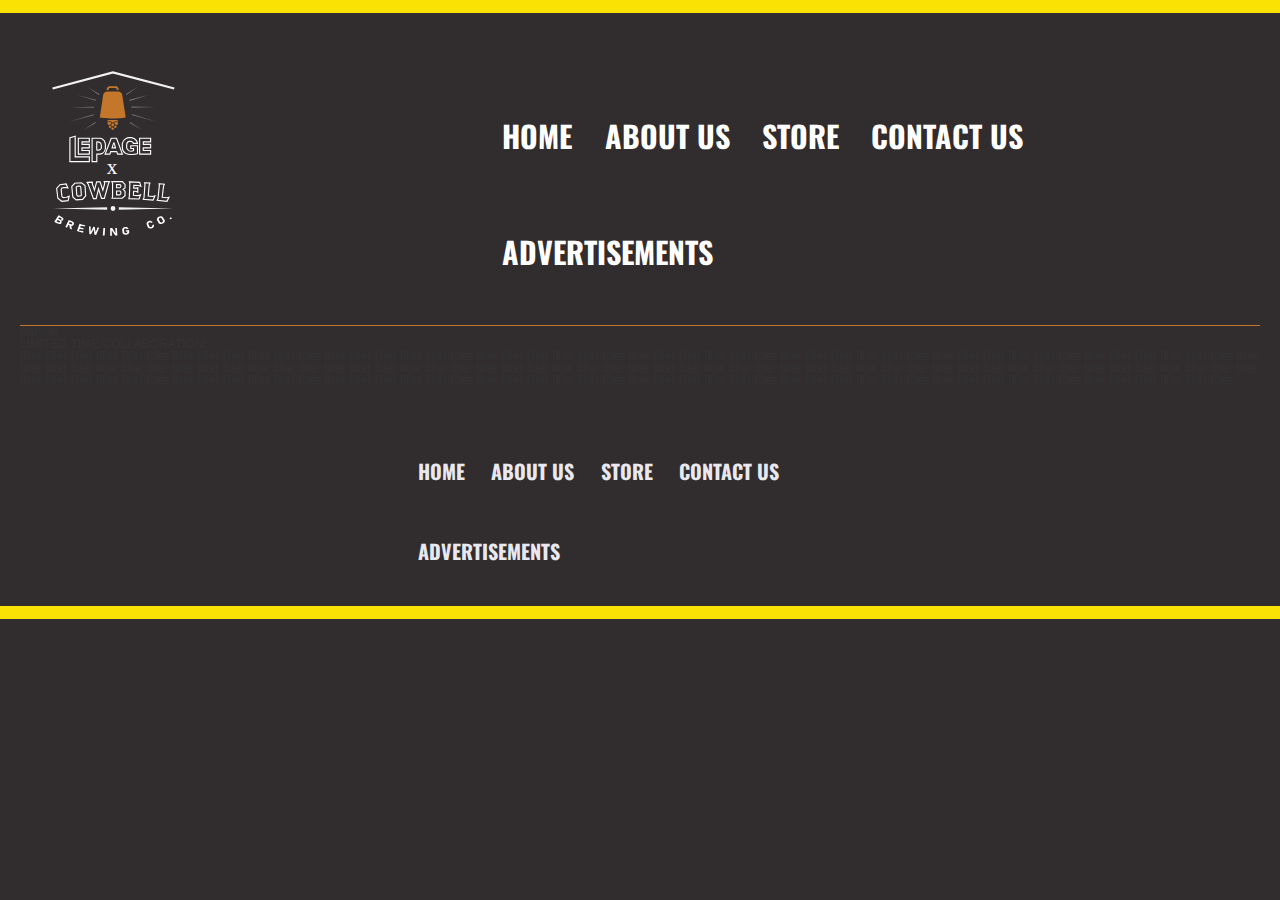
==== index.html @ aa2555d9 "adding files" ====
<!DOCTYPE html>
<html lang="en">
<head>
	<meta charset="utf-8">
	<link rel="stylesheet" type="text/css" href="css/reset.css">
	<link rel="stylesheet" type="text/css" href="css/main.css">
	<link rel="preconnect" href="https://fonts.gstatic.com">
	<link href="https://fonts.googleapis.com/css2?family=Oswald&display=swap" rel="stylesheet">
	<link rel="preconnect" href="https://fonts.gstatic.com">
	<link href="https://fonts.googleapis.com/css2?family=Sawarabi+Mincho&display=swap" rel="stylesheet">
	<title>HomePage</title>
	
</head>
<body>
	<section class="Bar"><h2 class="hidden">Top</h2></section>
	<div id="siteContainer">
	

	<!--Header Start-->

		<header id="mainHeader">
			<h2 class="hidden">Logo</h2>
	<div id="logo"><img src="images/logo-for-web.svg" width="170" height="200" alt="logo"></div>

	
            <nav id="mainNav">
            	<h2 class="hidden">Nav</h2>
            <ul>
            <li class="navtext"><a href="index.html">HOME</a></li>
            <li class="navtext"><a href="About.html">ABOUT US</a></li>
            <li class="navtext"><a href="shop.html">STORE</a></li>
            <li class="navtext"><a href="contact.html">CONTACT US</a></li>
            <li class="navtext"><a href="ad-page.html">ADVERTISEMENTS</a></li>
            </ul>      
        </nav>
		</header>
	<!--Header End-->


	<!--Main Start-->
		 
        <section id="banner">
        	<h2 class="hidden">Banner</h2>
        	<div><p id="bannerText">Banner</p></div>
        </section>

        <h1 id="title">LIMITED TIME COLLABORATION!</h1>

        <p id="text">filler filler filler filler filler filler filler filler filler filler filler filler filler filler filler filler filler filler filler filler filler filler filler filler filler filler filler filler filler filler filler filler filler filler filler filler filler filler filler filler filler filler filler filler filler filler filler filler filler filler filler filler filler filler filler filler filler filler filler filler filler filler filler filler filler filler filler filler filler filler filler filler filler filler filler filler filler filler filler filler filler filler filler filler filler filler filler filler filler filler filler filler filler filler filler filler filler filler filler filler filler filler filler filler filler filler filler filler filler filler filler filler filler filler filler filler filler filler filler filler filler filler filler filler filler filler filler filler filler filler filler filler filler filler filler filler filler filler filler filler filler filler filler filler filler filler</p>
        <!--Main End-->


        <!--Footer Start-->

        <footer id="footer">
            <nav id="footerNav">
            	<h2 class="hidden">Bottom Nav</h2>
            <ul>
            <li class="navtextFooter"><a href="Homepage.html">HOME</a></li>
            <li class="navtextFooter"><a href="index.html">ABOUT US</a></li>
            <li class="navtextFooter"><a href="shop.html">STORE</a></li>
            <li class="navtextFooter"><a href="Contact.html">CONTACT US</a></li>
            <li class="navtextFooter"><a href="ad-page.html">ADVERTISEMENTS</a></li>
            </ul>      
        </nav>
        </footer>
        <!--Footer End-->

	</div>
	<section class="Bar"><h2 class="hidden">Bottom</h2></section>


	<script type="text/javascript" src="js/main.js"></script>

</body>
</html>
---- css/main.css ----
@charset "UTF-8" ;

.hidden {
	display: none;
}

#siteContainer {
	margin: 0 auto;
	max-width: 550px;
	padding-left: 20px;
	padding-right: 20px;
	background-color: #312d2e; 
}

body {
	font-family: Helvetica, Arial, sans-serif;
	font-size: 12px;
	color: #333;
	background-color: #312d2e;
}

img, embed, object, video {
	max-width: 100%;
}

/*---------------------------------------------Header---------------------------------------------*/

.Bar {
	background-color: #fae205;
	height: 13px;
}

#mainHeader {
	margin-top: 25px;
	padding-bottom: 40px;
	display: flex;
	flex-direction: row;
  	justify-content: flex-start;
	border-bottom: solid 1px #C37628;
}

#logo {
	padding-top: 20px;
	padding-left: 20px;
	width: 170px;
}

#mainNav {
	
}

#menu {
	
}

#actionButton {
	
}


#burgerCon {
	margin-top: 20px;
	display: none;
	position: relative;
	left: 150px;
}

#burgerCon.slideToggle {
	display: block;
}

#mainNav button {
	background: url(../images/burger-menu.svg) center no-repeat;
	position: relative;
	left: 320px;
	border: 0px;
	height: 50px;
	width: 50px;
	transition: all .1s ease;
}	

#mainNav button.expanded {
	transform: rotate(90deg);
}

#mainNav li a {
	display: block;
	padding: 10px 0 10px 0;
	text-align: center;
	color: #ffffff;
}

#mainNav li {
	border-bottom: 1px solid #efefef;
}

#mainNav li:first-child {
	border-top: 1px solid #efefef;
} 

#mainNav li:last-child {
	margin-bottom: 10px;
}


nav a {
	position: relative;
	color: #e8e8ee;
	text-transform: uppercase;
	text-decoration: none;
	transition: color .4s ease-out;

}

nav a::after {
	border-radius: 1em;
	border-top: .1em solid #e8e8ee;
	content: "";
	position: absolute;
		right: 100%;
		bottom: .14em;
		left: 0;
	transition: right .2s cubic-bezier(0,.5,0,1),
			border-color .4s ease-out;

}

#mainNav li a:hover {
	display: block;
	padding: 10px 0 10px 0;
	text-align: center;
	text-decoration: none;
	color: #FAE205;
}

nav a:hover::after {
	border-color: #FAE205;
	transform-origin: right bottom;
	right: 0;

				
}

.navtext {
	display: none;
}


/*Header End*/


/*---------------------------------------------Footer---------------------------------------------*/

#footer {
	margin-top: 20px;
	padding-bottom: 40px;
	display: flex;
	flex-direction: row;
  	justify-content: flex-start;
}

#footerNav {
	margin-left: 385px;
	width: 520px;
	/*background-color: #bf1700;*/
}

.navtextFooter {
	display: none;
}

/*Footer End*/


/*---------------------------------------------Shop Page---------------------------------------------*/

#products {
	margin-top: 40px;
	padding-left: 20px;
	padding-right: 20px;
    display: flex;
    flex-direction: column;
    justify-content: space-between;
    padding-bottom: 40px;
}

.productImg {
	background-color: #000;
	display: block;
	flex-direction: row;
	padding: 20px;
	margin: 50px;
	flex: 1 0 0;
}


.productImg p {
	line-height: 225px;
	text-align: center;
	color: #fff;
	flex: 1 0 0;
}

#shopText {
	display: none;
}

#shopText a {
	color: #e8e8ee;
	text-transform: uppercase; 
}

#shopText a:hover {
	color: #ffde42;
	text-decoration: underline;
}

#line {
	border-bottom: solid 1px #c37628;
	padding: 30px;
}

/*Shop End*/


@media screen and (min-width: 641px) { /*-----------------------Desktop Display----------------------------*/

	#siteContainer {
	margin: 0 auto;
	max-width: 1300px;
	padding-left: 20px;
	padding-right: 20px;
	background-color: #312d2e;
}

	/*---------------------------------------------Header---------------------------------------------*/

	#mainNav {
	margin-left: 300px;
	padding-top: 15px;
	width: 900px;
	position: relative;
	/*background-color: #bf1700;*/
	}

	nav a {
	position: relative;
	color: #e8e8ee;
	text-transform: uppercase;
	text-decoration: none;
	transition: color .4s ease-out;

	}

	nav a::after {
	border-radius: 1em;
	border-top: .1em solid #e8e8ee;
	content: "";
	position: absolute;
	right: 100%;
	bottom: .14em;
	left: 0;
	transition: right .2s cubic-bezier(0,.5,0,1),
	border-color .4s ease-out;

	}

	#mainNav li a:hover {
	display: block;
	padding: 10px 0 10px 0;
	text-align: center;
	text-decoration: none;
	color: #FAE205;
	}

	
	nav a:hover::after {
	border-color: #FAE205;
	transform-origin: right bottom;
	right: 0;				
	}

	.navtext {
	text-align:center;
    vertical-align:top;
    display:inline-block;
    padding: 8px; 
    margin-left: 8px;
    margin-right: 5px;
    margin-top: 50px;
    font-size: 30px;
    font-family: Oswald, Helvetica, sans-serif;
    font-weight: bold;
	}

	#button {
		display: none;
	}

	#burgerCon {
		display: none;
	}

	#menu {
		display: none;
	}

	#mainNav li {
	border-bottom: none;	}	

	#mainNav li:first-child {
	border-top: none;
	} 

	#mainNav li:last-child {
	margin-bottom: 0px;
	}

	/*#Header End*/


	/*---------------------------------------------Shop Page---------------------------------------------*/

	#products {
		display: flex;
		flex-direction: row;
	}

	.productImg {
	width: 530px;
	height: 520px;
	background-color: #000;
	display: block;
	flex-direction: row;
	padding: 20px;
	margin: 50px;
	}


	.productImg p {
	line-height: 530px;
	text-align: center;
	color: #fff;
	}

	#shopText {
	display: flex;
    flex-direction: row;
    justify-content: space-between;
	text-align: center;
	color: #312d2e;
	font-size: 45px;
	font-family: Oswald, Helvetica, sans-serif;
	padding-left: 120px;
	padding-right: 145px;
	margin: 20px;
    }

    /*Shop End*/


    /*---------------------------------------------Footer---------------------------------------------*/

#footer {
	margin-top: 20px;
	padding-bottom: 40px;
	display: flex;
	flex-direction: row;
  	justify-content: flex-start;
}

#footerNav {
	margin-left: 385px;
	width: 520px;
}

.navtextFooter {
	
    text-align:center;
    vertical-align:top;
    display:inline-block;
    padding: 5px; 
    margin-left: 8px;
    margin-right: 5px;
    margin-top: 50px;
    font-size: 20px;
    font-family: Oswald, Helvetica, sans-serif;
    font-weight: bold;
}

/*Footer End*/
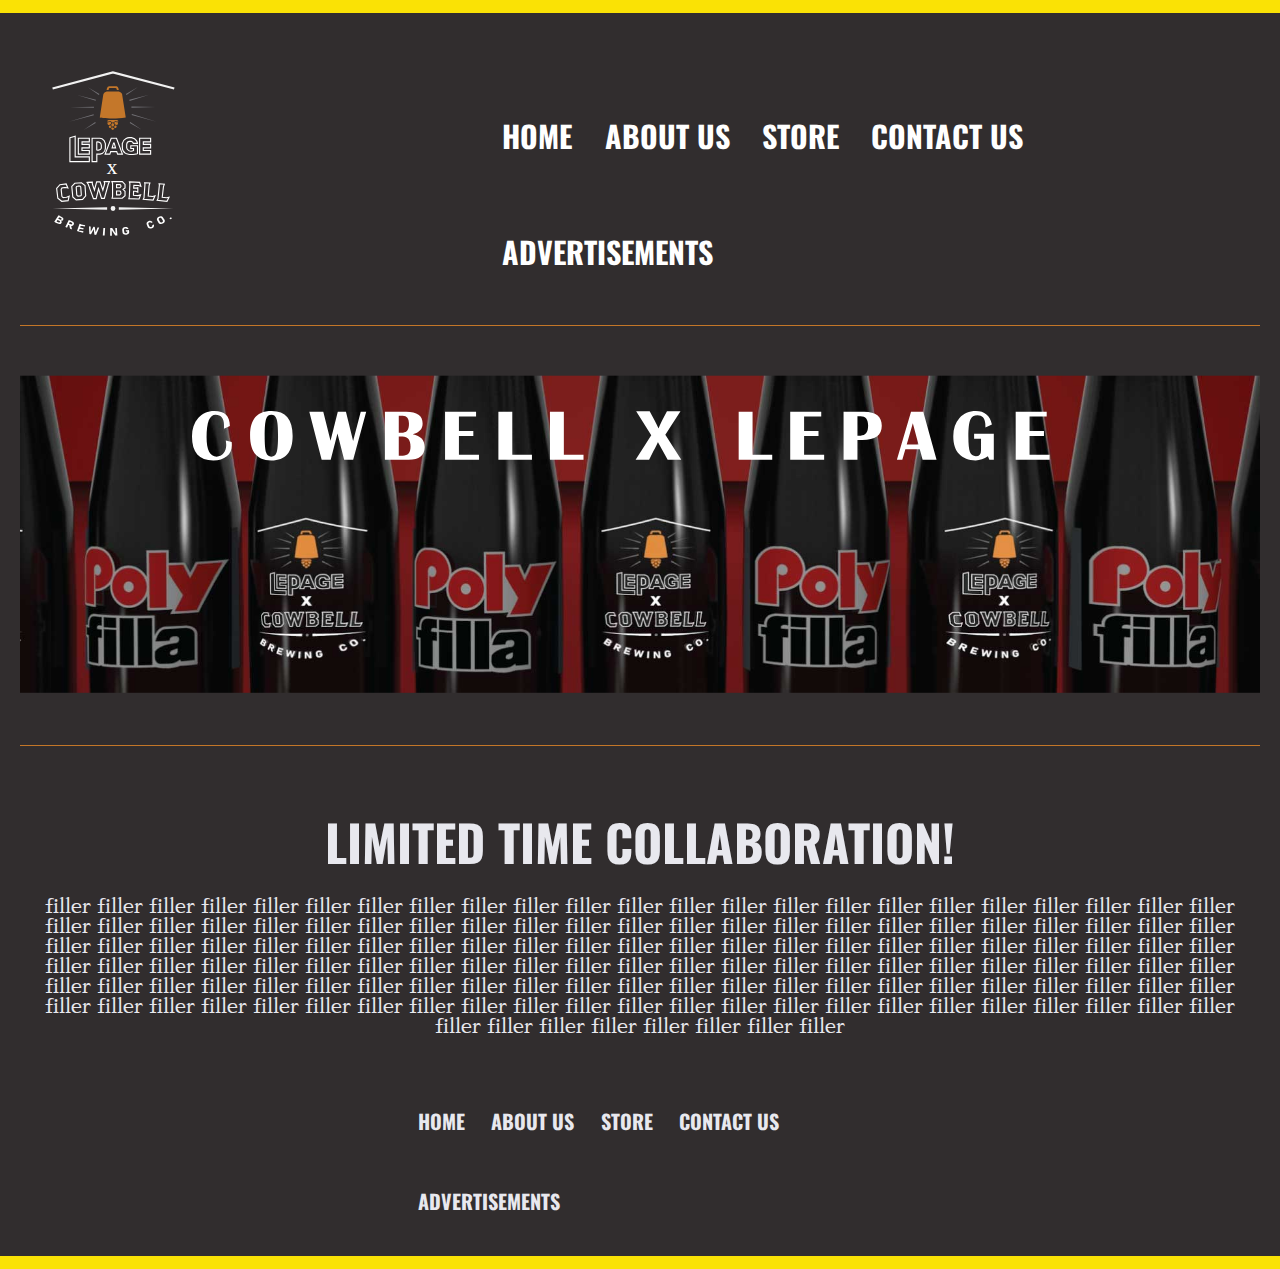
==== commit bcd148f5: "adding" ====
--- a/index.html
+++ b/index.html
@@ -31,7 +31,18 @@
             <li class="navtext"><a href="shop.html">STORE</a></li>
             <li class="navtext"><a href="contact.html">CONTACT US</a></li>
             <li class="navtext"><a href="ad-page.html">ADVERTISEMENTS</a></li>
-            </ul>      
+            </ul>  
+
+            <button id="button"></button> 
+                <div id="burgerCon">
+                <ul id="menu">
+                <li class="menuText"><a href="index.html">HOME</a></li>
+                <li class="menuText"><a href="About.html">ABOUT US</a></li>
+                <li class="menuText"><a href="shop.html">STORE</a></li>
+                <li class="menuText"><a href="contact.html">CONTACT US</a></li>
+                <li class="menuText"><a href="ad-page.html">ADVERTISEMENTS</a></li>
+                </ul>
+                </div>    
         </nav>
 		</header>
 	<!--Header End-->
@@ -41,7 +52,7 @@
 		 
         <section id="banner">
         	<h2 class="hidden">Banner</h2>
-        	<div><p id="bannerText">Banner</p></div>
+        	<div><img src="images/banner.svg" width="1474" height="377" alt="logo"></div>
         </section>
 
         <h1 id="title">LIMITED TIME COLLABORATION!</h1>
--- a/css/main.css
+++ b/css/main.css
@@ -1,4 +1,4 @@
-@charset "UTF-8" ;
+@charset "UTF-8";
 
 .hidden {
 	display: none;
@@ -6,7 +6,7 @@
 
 #siteContainer {
 	margin: 0 auto;
-	max-width: 550px;
+	max-width: 640px;
 	padding-left: 20px;
 	padding-right: 20px;
 	background-color: #312d2e; 
@@ -50,11 +50,20 @@
 }
 
 #menu {
-	
-}
-
-#actionButton {
-	
+	width: 200px;
+	height: 210px;
+	position: fixed;
+	top: 0;
+	right: 0;
+	background-color: #242424;
+	padding: 8px; 
+    font-size: 20px;
+    font-family: Oswald, Helvetica, sans-serif;
+    font-weight: bold;
+}
+
+#menuText {
+   
 }
 
 
@@ -91,14 +100,16 @@
 }
 
 #mainNav li {
+	border-top: 1px solid #efefef;
 	border-bottom: 1px solid #efefef;
 }
 
-#mainNav li:first-child {
-	border-top: 1px solid #efefef;
+#menuText li:first-child {
+	margin-top: 10px;
+
 } 
 
-#mainNav li:last-child {
+#menuText li:last-child {
 	margin-bottom: 10px;
 }
 
@@ -112,19 +123,6 @@
 
 }
 
-nav a::after {
-	border-radius: 1em;
-	border-top: .1em solid #e8e8ee;
-	content: "";
-	position: absolute;
-		right: 100%;
-		bottom: .14em;
-		left: 0;
-	transition: right .2s cubic-bezier(0,.5,0,1),
-			border-color .4s ease-out;
-
-}
-
 #mainNav li a:hover {
 	display: block;
 	padding: 10px 0 10px 0;
@@ -136,9 +134,7 @@
 nav a:hover::after {
 	border-color: #FAE205;
 	transform-origin: right bottom;
-	right: 0;
-
-				
+	right: 0;			
 }
 
 .navtext {
@@ -160,9 +156,7 @@
 }
 
 #footerNav {
-	margin-left: 385px;
-	width: 520px;
-	/*background-color: #bf1700;*/
+
 }
 
 .navtextFooter {
@@ -181,36 +175,32 @@
     display: flex;
     flex-direction: column;
     justify-content: space-between;
-    padding-bottom: 40px;
-}
-
-.productImg {
-	background-color: #000;
-	display: block;
-	flex-direction: row;
-	padding: 20px;
-	margin: 50px;
-	flex: 1 0 0;
-}
-
-
-.productImg p {
-	line-height: 225px;
-	text-align: center;
-	color: #fff;
-	flex: 1 0 0;
+    padding-bottom: 10px;
 }
 
 #shopText {
 	display: none;
 }
 
-#shopText a {
+
+.shopText2 {
+	display: flex;
+    flex-direction: column;
+    justify-content: space-between;
+    padding-top: 10px;
+    padding-bottom: 30px;
+	text-align: center;
+	color: #312d2e;
+	font-size: 45px;
+	font-family: Oswald, Helvetica, sans-serif;
+}
+
+.shopText2 a {
 	color: #e8e8ee;
 	text-transform: uppercase; 
 }
 
-#shopText a:hover {
+.shopText2 a:hover {
 	color: #ffde42;
 	text-decoration: underline;
 }
@@ -232,6 +222,38 @@
 	padding-right: 20px;
 	background-color: #312d2e;
 }
+
+
+/*---------------------------------------------Main Body Page 1---------------------------------------------*/
+
+#banner {
+	margin-top: 20px;
+	padding-bottom: 20px;
+	display: flex;
+	flex-direction: row;
+  	justify-content: flex-start;
+	border-bottom: solid 1px #C37628;
+}
+
+
+#title {
+	padding-top: 70px;
+	text-align: center;
+	font-size: 50px;
+	font-weight: bold;
+	font-family: Oswald, Helvetica, sans-serif;
+	color: #e8e8ee;
+}
+
+#text {
+	padding-top: 30px;
+	text-align: center;
+	font-size: 20px;
+	font-family: Sawarabi Mincho, Helvetica, sans-serif;
+	color: #e8e8ee;
+}
+
+/*Main Body End*/
 
 	/*---------------------------------------------Header---------------------------------------------*/
 
@@ -306,13 +328,16 @@
 	}
 
 	#mainNav li {
-	border-bottom: none;	}	
+	border-top: none;
+	border-bottom: none;	
+	}	
 
 	#mainNav li:first-child {
 	border-top: none;
 	} 
 
 	#mainNav li:last-child {
+	border-bottom: none;
 	margin-bottom: 0px;
 	}
 
@@ -327,20 +352,10 @@
 	}
 
 	.productImg {
-	width: 530px;
-	height: 520px;
-	background-color: #000;
 	display: block;
 	flex-direction: row;
-	padding: 20px;
-	margin: 50px;
-	}
-
-
-	.productImg p {
-	line-height: 530px;
-	text-align: center;
-	color: #fff;
+	padding: 10px;
+	margin: 20px;
 	}
 
 	#shopText {
@@ -352,8 +367,22 @@
 	font-size: 45px;
 	font-family: Oswald, Helvetica, sans-serif;
 	padding-left: 120px;
-	padding-right: 145px;
-	margin: 20px;
+	padding-right: 120px;
+	margin: 10px;
+    }
+
+    #shopText a {
+	color: #e8e8ee;
+	text-transform: uppercase; 
+	}
+
+	#shopText a:hover {
+	color: #ffde42;
+	text-decoration: underline;
+	}
+
+    .shopText2 {
+    	display: none;
     }
 
     /*Shop End*/
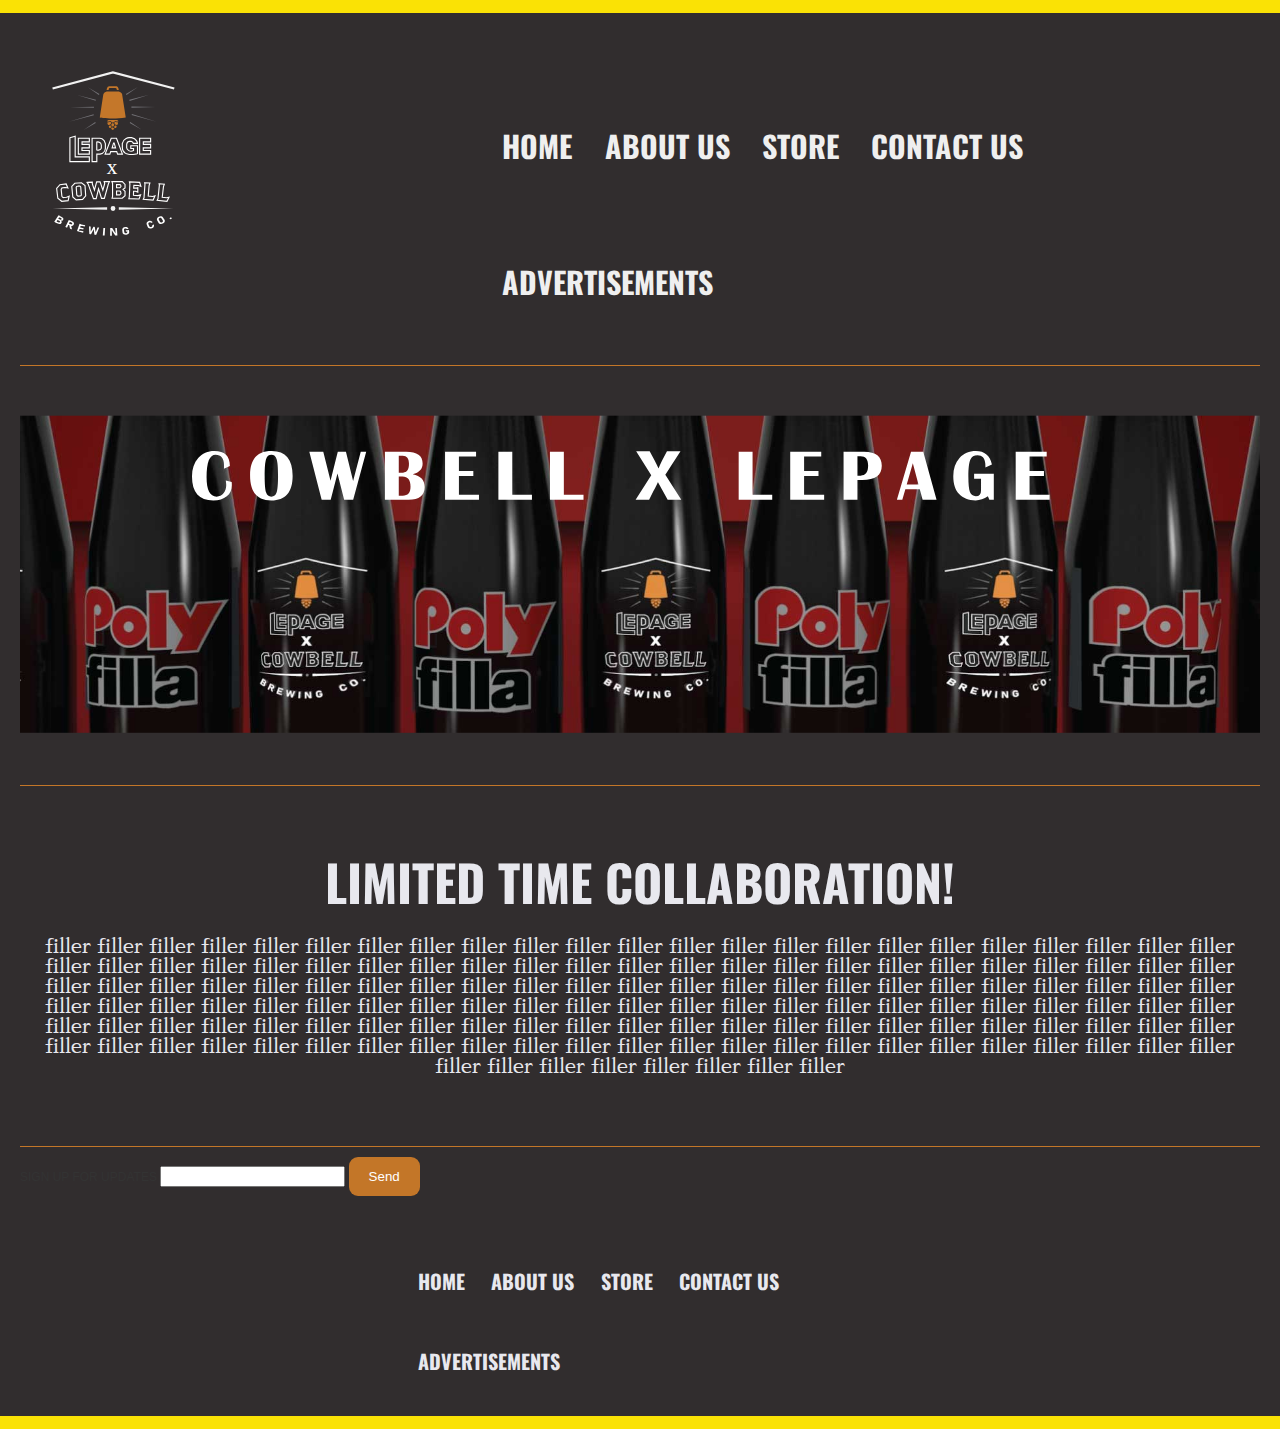
==== commit 2d656b40: "fixing more" ====
--- a/index.html
+++ b/index.html
@@ -27,7 +27,7 @@
             	<h2 class="hidden">Nav</h2>
             <ul>
             <li class="navtext"><a href="index.html">HOME</a></li>
-            <li class="navtext"><a href="About.html">ABOUT US</a></li>
+            <li class="navtext"><a href="about.html">ABOUT US</a></li>
             <li class="navtext"><a href="shop.html">STORE</a></li>
             <li class="navtext"><a href="contact.html">CONTACT US</a></li>
             <li class="navtext"><a href="ad-page.html">ADVERTISEMENTS</a></li>
@@ -37,7 +37,7 @@
                 <div id="burgerCon">
                 <ul id="menu">
                 <li class="menuText"><a href="index.html">HOME</a></li>
-                <li class="menuText"><a href="About.html">ABOUT US</a></li>
+                <li class="menuText"><a href="about.html">ABOUT US</a></li>
                 <li class="menuText"><a href="shop.html">STORE</a></li>
                 <li class="menuText"><a href="contact.html">CONTACT US</a></li>
                 <li class="menuText"><a href="ad-page.html">ADVERTISEMENTS</a></li>
@@ -58,6 +58,17 @@
         <h1 id="title">LIMITED TIME COLLABORATION!</h1>
 
         <p id="text">filler filler filler filler filler filler filler filler filler filler filler filler filler filler filler filler filler filler filler filler filler filler filler filler filler filler filler filler filler filler filler filler filler filler filler filler filler filler filler filler filler filler filler filler filler filler filler filler filler filler filler filler filler filler filler filler filler filler filler filler filler filler filler filler filler filler filler filler filler filler filler filler filler filler filler filler filler filler filler filler filler filler filler filler filler filler filler filler filler filler filler filler filler filler filler filler filler filler filler filler filler filler filler filler filler filler filler filler filler filler filler filler filler filler filler filler filler filler filler filler filler filler filler filler filler filler filler filler filler filler filler filler filler filler filler filler filler filler filler filler filler filler filler filler filler filler</p>
+
+
+        <section>
+          <h2 class="hidden">Email box</h2>
+            <form action="form.php" method="post" name="Email" class="conPadding">
+                <label for="Email">SIGN UP FOR UPDATES</label>
+                <input type="text" name="Email">
+                <input type="submit" name="submit" value="Send" id="sendButton">
+            </form>
+        </section>
+
         <!--Main End-->
 
 
--- a/css/main.css
+++ b/css/main.css
@@ -51,12 +51,12 @@
 
 #menu {
 	width: 200px;
-	height: 210px;
+	height: 308px;
 	position: fixed;
 	top: 0;
 	right: 0;
 	background-color: #242424;
-	padding: 8px; 
+	padding: 5px;
     font-size: 20px;
     font-family: Oswald, Helvetica, sans-serif;
     font-weight: bold;
@@ -80,39 +80,47 @@
 
 #mainNav button {
 	background: url(../images/burger-menu.svg) center no-repeat;
-	position: relative;
-	left: 320px;
+	display: flex;
+	flex-direction: row;
+	position: relative;
+	justify-content: right;
+	margin-left: 350px;
 	border: 0px;
 	height: 50px;
 	width: 50px;
-	transition: all .1s ease;
 }	
 
 #mainNav button.expanded {
-	transform: rotate(90deg);
+	background: url(../images/x-button.svg) center no-repeat;
+    z-index: 1;
+    bottom: 20px;
+    left: 10px;
+    display: flex;
+	flex-direction: row;
+	position: relative;
+	justify-content: right;
+	margin-left: 350px;
+	border: 0px;
+	height: 33px;
+	width: 33px;
 }
 
 #mainNav li a {
+	margin-top: 10px;
+	margin-bottom: 10px;
 	display: block;
 	padding: 10px 0 10px 0;
 	text-align: center;
-	color: #ffffff;
+	color: #efefef;
 }
 
 #mainNav li {
-	border-top: 1px solid #efefef;
 	border-bottom: 1px solid #efefef;
 }
-
-#menuText li:first-child {
-	margin-top: 10px;
-
-} 
 
 #menuText li:last-child {
 	margin-bottom: 10px;
 }
-
 
 nav a {
 	position: relative;
@@ -120,7 +128,6 @@
 	text-transform: uppercase;
 	text-decoration: none;
 	transition: color .4s ease-out;
-
 }
 
 #mainNav li a:hover {
@@ -141,29 +148,126 @@
 	display: none;
 }
 
-
 /*Header End*/
 
 
-/*---------------------------------------------Footer---------------------------------------------*/
-
-#footer {
-	margin-top: 20px;
+/*---------------------------------------------Homepage---------------------------------------------*/
+
+#banner {
+	display: flex;
+	flex-direction: row;
+  	justify-content: flex-start;
+  	padding-top: 0px;
+  	padding-bottom: 0px;
+	border-bottom: solid 1px #C37628;
+	/*border-top: solid 1px #C37628;*/
+}
+
+
+#title {
+	padding-top: 30px;
+	text-align: center;
+	font-size: 50px;
+	font-weight: bold;
+	font-family: Oswald, Helvetica, sans-serif;
+	color: #e8e8ee;
+}
+
+#text {
+	padding-top: 30px;
+	padding-bottom: 30px;
+	text-align: center;
+	font-size: 20px;
+	font-family: Sawarabi Mincho, Helvetica, sans-serif;
+	color: #e8e8ee;
+	border-bottom: solid 1px #C37628;
+}
+
+/*HomePage End*/
+
+
+/*---------------------------------------------About Page---------------------------------------------*/
+
+#aboutBody {
+	margin-top: 40px;
 	padding-bottom: 40px;
 	display: flex;
-	flex-direction: row;
-  	justify-content: flex-start;
-}
-
-#footerNav {
-
-}
-
-.navtextFooter {
-	display: none;
-}
-
-/*Footer End*/
+	border-bottom: solid 1px #C37628;
+}
+
+#aboutTitle {
+	display: flex;
+	flex-direction: row;
+	position: relative;
+	width: 800px;
+    line-height: 40px;
+    margin-left: 20px;
+    padding-bottom: 12px;
+    padding-top: 15px;
+    color: #e8e8ee;
+    font-size: 35px;
+    font-weight: bold;
+    font-family: Oswald, Helvetica, sans-serif;
+    width: 95%; 
+}
+
+#aboutSubTitle {
+	display: flex;
+	flex-direction: row;
+	position: relative;
+	width: 800px;
+    line-height: 30px;
+    margin-left: 20px;
+    padding-bottom: 10px;
+    color: #e8e8ee;
+    font-size: 20px;
+    font-weight: bold;
+    font-family: Oswald, Helvetica, sans-serif;
+    width: 95%;
+}
+
+#aboutText {
+	display: flex;
+	flex-direction: row;
+	position: relative;
+    line-height: 30px;
+    margin-left: 20px;
+    color: #e8e8ee;
+    font-size: 15px;
+    font-family: Sawarabi Mincho, Helvetica, sans-serif;
+    width: 95%;
+    /*background: #bf1700;*/
+}
+
+#topImg {
+	flex-direction: row;
+	justify-content: flex-start;
+	width: 240px;
+	height: 240px;
+	padding-top: 130px;
+	padding-right: 20px;
+	width: 400%;
+}
+
+.video {
+	display: flex;
+	justify-content: center;
+	position: relative;
+	width: 100%;
+	padding-top: 30px;
+	padding-bottom: 30px;
+	border-bottom: solid 1px #C37628;	
+}
+
+.Bar2 {
+	display: flex;
+	position: relative;
+	background-color: #fae205;
+	height: 13px;
+	margin-top: 30px;
+}
+
+/*About End*/
 
 
 /*---------------------------------------------Shop Page---------------------------------------------*/
@@ -182,7 +286,6 @@
 	display: none;
 }
 
-
 .shopText2 {
 	display: flex;
     flex-direction: column;
@@ -213,7 +316,72 @@
 /*Shop End*/
 
 
-@media screen and (min-width: 641px) { /*-----------------------Desktop Display----------------------------*/
+/*---------------------------------------------Contact Page---------------------------------------------*/
+
+#contactForm {
+	font-size: 20px;
+	color: #e8e8ee;
+	font-family: Oswald, Helvetica, sans-serif;
+	padding-top: 30px;
+	padding-left: 5px;	
+}
+
+#contactForm p {
+	padding-bottom: 15px;
+}	
+
+#sendButton {
+  background-color: #C37628;
+  color: white;
+  padding: 12px 20px;
+  border: none;
+  border-radius: 9px;
+  cursor: pointer;
+  transition: all .2s linear;
+}
+
+#sendButton:hover {
+  border-radius: 13px;
+  background-color: #a9641e;
+}
+
+
+.buttonPadding { 
+	margin-top: 0px;
+	margin-bottom: 10px;
+}
+
+.conPadding {
+	margin-top: 10px;
+	margin-bottom: 10px;
+}
+
+
+/*Contact End*/
+
+
+/*---------------------------------------------Footer---------------------------------------------*/
+
+#footer {
+	margin-top: 20px;
+	padding-bottom: 40px;
+	display: flex;
+	flex-direction: row;
+  	justify-content: flex-start;
+}
+
+#footerNav {
+
+}
+
+.navtextFooter {
+	display: none;
+}
+
+/*Footer End*/
+
+
+@media screen and (min-width: 641px) { /*----------------------------------------Desktop Display-----------------------------------*/
 
 	#siteContainer {
 	margin: 0 auto;
@@ -224,38 +392,7 @@
 }
 
 
-/*---------------------------------------------Main Body Page 1---------------------------------------------*/
-
-#banner {
-	margin-top: 20px;
-	padding-bottom: 20px;
-	display: flex;
-	flex-direction: row;
-  	justify-content: flex-start;
-	border-bottom: solid 1px #C37628;
-}
-
-
-#title {
-	padding-top: 70px;
-	text-align: center;
-	font-size: 50px;
-	font-weight: bold;
-	font-family: Oswald, Helvetica, sans-serif;
-	color: #e8e8ee;
-}
-
-#text {
-	padding-top: 30px;
-	text-align: center;
-	font-size: 20px;
-	font-family: Sawarabi Mincho, Helvetica, sans-serif;
-	color: #e8e8ee;
-}
-
-/*Main Body End*/
-
-	/*---------------------------------------------Header---------------------------------------------*/
+/*---------------------------------------------Header---------------------------------------------*/
 
 	#mainNav {
 	margin-left: 300px;
@@ -341,10 +478,120 @@
 	margin-bottom: 0px;
 	}
 
+	#mainNav button {
+	display: none;
+}
+
+	#mainNav button.expanded {
+		display: none;
+	}
+
 	/*#Header End*/
 
 
-	/*---------------------------------------------Shop Page---------------------------------------------*/
+/*---------------------------------------------Homepage---------------------------------------------*/
+
+#banner {
+	margin-top: 0px;
+	padding-bottom: 0px;
+	display: flex;
+	flex-direction: row;
+  	justify-content: flex-start;
+  	padding-bottom: 20px;
+	padding-top: 20px;
+	border-bottom: solid 1px #C37628;
+}
+
+
+#title {
+	padding-top: 70px;
+	text-align: center;
+	font-size: 50px;
+	font-weight: bold;
+	font-family: Oswald, Helvetica, sans-serif;
+	color: #e8e8ee;
+}
+
+#text {
+	padding-top: 30px;
+	padding-bottom: 70px;
+	text-align: center;
+	font-size: 20px;
+	font-family: Sawarabi Mincho, Helvetica, sans-serif;
+	color: #e8e8ee;
+	border-bottom: solid 1px #C37628;
+}
+
+/*Homepage End*/
+
+
+/*---------------------------------------------About Page---------------------------------------------*/
+
+#aboutBody {
+	margin-top: 40px;
+	padding-bottom: 40px;
+	border-bottom: solid 1px #C37628;
+}
+
+#aboutTitle {
+	width: 800px;
+    line-height: 30px;
+    margin-left: 100px;
+    padding-bottom: 12px;
+    padding-top: 13px;
+    color: #e8e8ee;
+    font-size: 35px;
+    font-weight: bold;
+    font-family: Oswald, Helvetica, sans-serif;
+    margin: 0 auto;
+}
+
+#aboutSubTitle {
+	width: 800px;
+    line-height: 30px;
+    margin-left: 100px;
+    padding-bottom: 10px;
+    color: #e8e8ee;
+    font-size: 22px;
+    font-weight: bold;
+    font-family: Oswald, Helvetica, sans-serif;
+    margin: 0 auto;
+}
+
+#aboutText {
+	width: 800px;
+    line-height: 30px;
+    margin-left: 100px;
+    color: #e8e8ee;
+    font-size: 17px;
+    font-family: Sawarabi Mincho, Helvetica, sans-serif;
+    margin: 0 auto;
+}
+
+#topImg {
+	padding-top: 0px;
+	padding-left: 0px;
+}
+
+.video {
+	justify-content: center;
+	position: relative;
+	width: 100%;
+	padding-top: 30px;
+	padding-bottom: 30px;
+	border-bottom: solid 1px #C37628;	
+}
+
+.Bar2 {
+	background-color: #fae205;
+	height: 13px;
+	margin-top: 30px;
+}
+
+/*About End*/
+
+
+/*---------------------------------------------Shop Page---------------------------------------------*/
 
 	#products {
 		display: flex;
@@ -388,6 +635,41 @@
     /*Shop End*/
 
 
+    /*---------------------------------------------Contact Page---------------------------------------------*/
+
+#contactForm {
+	
+}
+
+#sendButton {
+  background-color: #C37628;
+  color: white;
+  padding: 12px 20px;
+  border: none;
+  border-radius: 9px;
+  cursor: pointer;
+  transition: all .2s linear;
+}
+
+#sendButton:hover {
+  border-radius: 13px;
+  background-color: #a9641e;
+}
+
+
+.buttonPadding { 
+	margin-top: 0px;
+	margin-bottom: 10px;
+}
+
+.conPadding {
+	margin-top: 10px;
+	margin-bottom: 10px;
+}
+
+/*Contact End*/
+
+
     /*---------------------------------------------Footer---------------------------------------------*/
 
 #footer {
@@ -402,6 +684,7 @@
 	margin-left: 385px;
 	width: 520px;
 }
+
 
 .navtextFooter {
 	
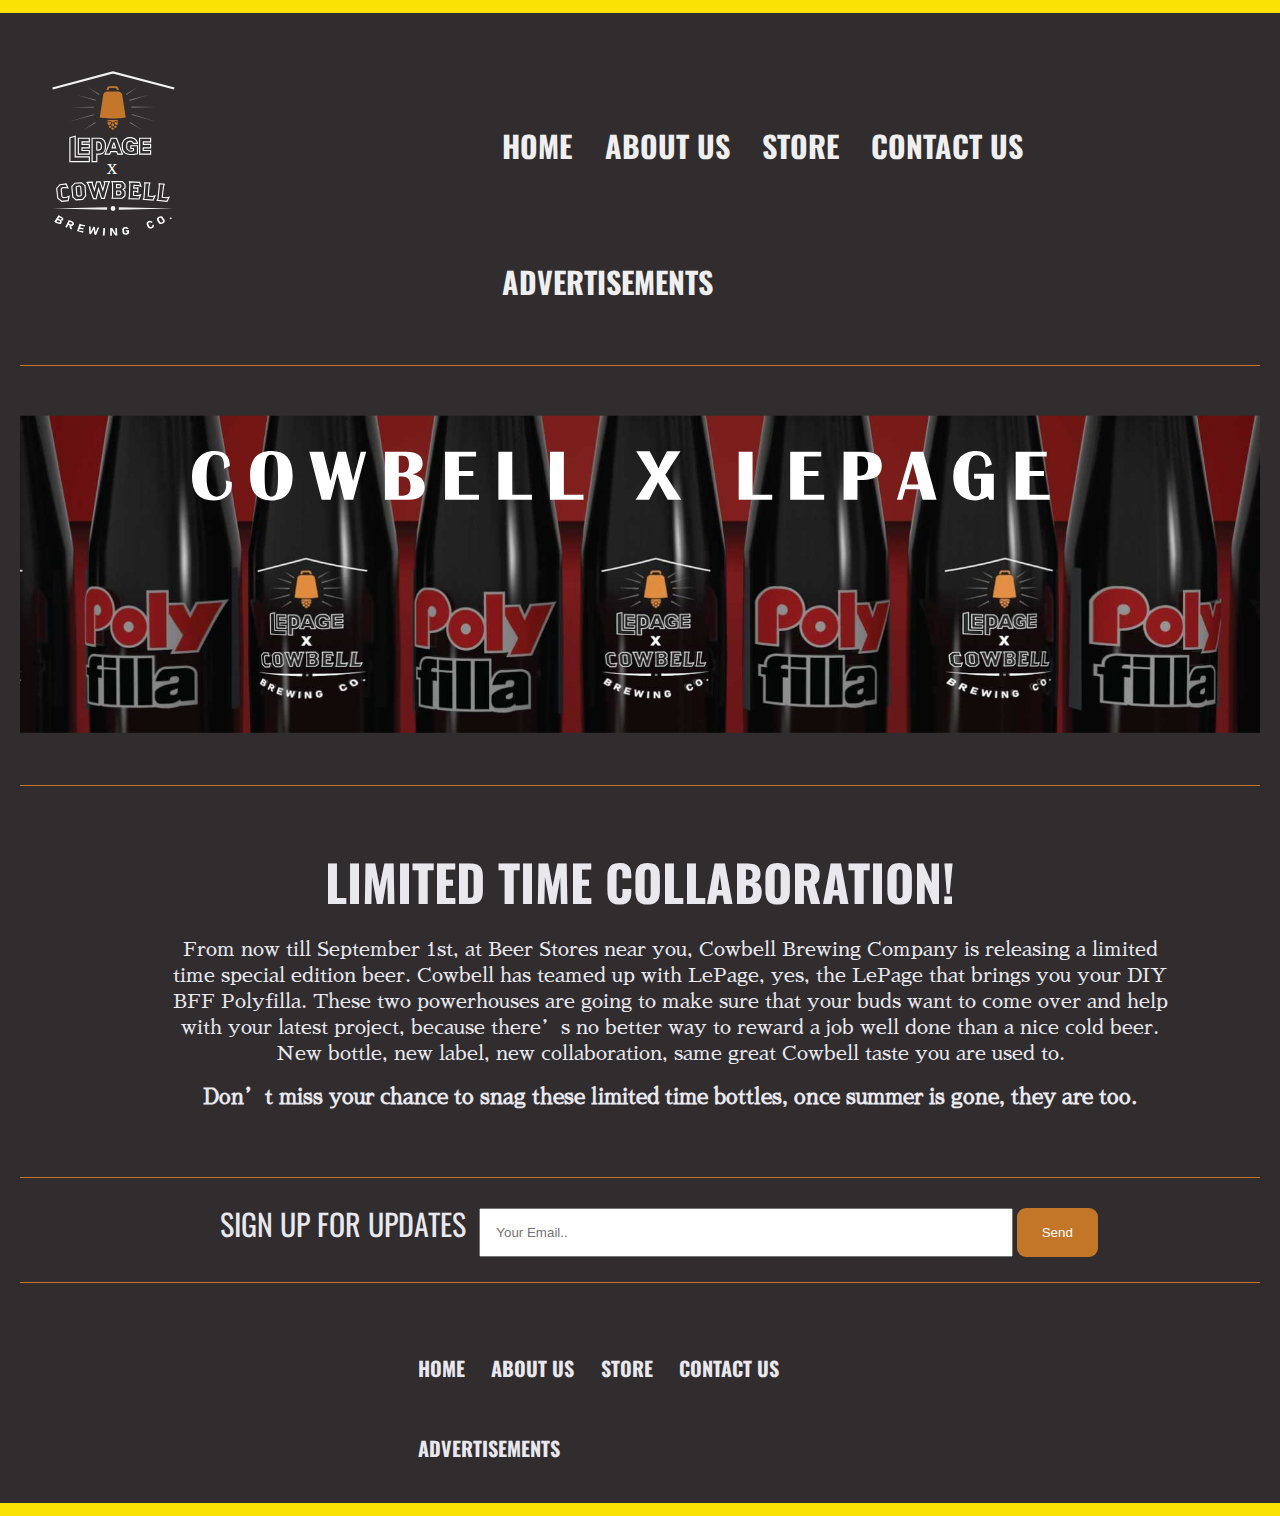
==== commit 2eafcdcf: "fixing things" ====
--- a/index.html
+++ b/index.html
@@ -57,15 +57,17 @@
 
         <h1 id="title">LIMITED TIME COLLABORATION!</h1>
 
-        <p id="text">filler filler filler filler filler filler filler filler filler filler filler filler filler filler filler filler filler filler filler filler filler filler filler filler filler filler filler filler filler filler filler filler filler filler filler filler filler filler filler filler filler filler filler filler filler filler filler filler filler filler filler filler filler filler filler filler filler filler filler filler filler filler filler filler filler filler filler filler filler filler filler filler filler filler filler filler filler filler filler filler filler filler filler filler filler filler filler filler filler filler filler filler filler filler filler filler filler filler filler filler filler filler filler filler filler filler filler filler filler filler filler filler filler filler filler filler filler filler filler filler filler filler filler filler filler filler filler filler filler filler filler filler filler filler filler filler filler filler filler filler filler filler filler filler filler filler</p>
+        <p id="text">From now till September 1st, at Beer Stores near you, Cowbell Brewing Company is releasing a limited time special edition beer. Cowbell has teamed up with LePage, yes, the LePage that brings you your DIY BFF Polyfilla. These two powerhouses are going to make sure that your buds want to come over and help with your latest project, because there’s no better way to reward a job well done than a nice cold beer. New bottle, new label, new collaboration, same great Cowbell taste you are used to.</p>
+
+        <p id="text2">Don’t miss your chance to snag these limited time bottles, once summer is gone, they are too.</p>
 
 
         <section>
           <h2 class="hidden">Email box</h2>
-            <form action="form.php" method="post" name="Email" class="conPadding">
-                <label for="Email">SIGN UP FOR UPDATES</label>
-                <input type="text" name="Email">
-                <input type="submit" name="submit" value="Send" id="sendButton">
+            <form action="form.php" method="post" name="Email" class="signUp">
+                <label for="Email" id="updateText">SIGN UP FOR UPDATES</label>
+                <input type="text" id="updateBox" name="Email" placeholder="Your Email..">
+                <input type="submit" name="submit" value="Send" id="sendButtonHome">
             </form>
         </section>
 
@@ -75,11 +77,11 @@
         <!--Footer Start-->
 
         <footer id="footer">
+            <h2 class="hidden">Bottom Nav</h2>
             <nav id="footerNav">
-            	<h2 class="hidden">Bottom Nav</h2>
             <ul>
-            <li class="navtextFooter"><a href="Homepage.html">HOME</a></li>
-            <li class="navtextFooter"><a href="index.html">ABOUT US</a></li>
+            <li class="navtextFooter"><a href="index.html">HOME</a></li>
+            <li class="navtextFooter"><a href="About.html">ABOUT US</a></li>
             <li class="navtextFooter"><a href="shop.html">STORE</a></li>
             <li class="navtextFooter"><a href="Contact.html">CONTACT US</a></li>
             <li class="navtextFooter"><a href="ad-page.html">ADVERTISEMENTS</a></li>
--- a/css/main.css
+++ b/css/main.css
@@ -178,9 +178,19 @@
 	padding-bottom: 30px;
 	text-align: center;
 	font-size: 20px;
+	line-height: 26px;
 	font-family: Sawarabi Mincho, Helvetica, sans-serif;
 	color: #e8e8ee;
-	border-bottom: solid 1px #C37628;
+}
+
+#text2 {
+	padding-top: 10px;
+	padding-bottom: 70px;
+	text-align: center;
+	font-size: 21px;
+	font-weight: bold;
+	font-family: Sawarabi Mincho, Helvetica, sans-serif;
+	color: #e8e8ee;
 }
 
 /*HomePage End*/
@@ -356,8 +366,29 @@
 	margin-bottom: 10px;
 }
 
-
 /*Contact End*/
+
+
+/*---------------------------------------------Ads Page---------------------------------------------*/
+
+.adsVideo {
+	display: flex;
+	justify-content: center;
+	position: relative;
+	padding-top: 30px;
+	padding-bottom: 30px;
+}
+
+.adsImg {
+	padding-bottom: 10px;
+}
+
+
+
+/*Ads Page End*/
+
+
+
 
 
 /*---------------------------------------------Footer---------------------------------------------*/
@@ -513,14 +544,71 @@
 }
 
 #text {
+	display: flex;
+	flex-direction: row;
+	position: relative;
+	padding-left: 150px;
+	width: 1000px;
 	padding-top: 30px;
+	padding-bottom: 10px;
+	text-align: center;
+	font-size: 20px;
+	line-height: 26px;
+	font-family: Sawarabi Mincho, Helvetica, sans-serif;
+	color: #e8e8ee;
+}
+
+#text2 {
+	display: flex;
+	flex-direction: row;
+	position: relative;
+	width: 1000px;
+	padding-left: 183px;
+	padding-top: 10px;
 	padding-bottom: 70px;
 	text-align: center;
-	font-size: 20px;
+	font-size: 21px;
+	font-weight: bold;
 	font-family: Sawarabi Mincho, Helvetica, sans-serif;
 	color: #e8e8ee;
+}
+
+.signUp {
+	border-top: solid 1px #C37628;
+	padding-top: 30px;
+	padding-bottom: 25px;
+	padding-left: 200px;
 	border-bottom: solid 1px #C37628;
 }
+
+#updateText {
+	font-size: 30px;
+	color: #e8e8ee;
+	padding-right: 10px;
+	font-family: Oswald, Helvetica, sans-serif;
+	justify-content: center;
+}
+
+#updateBox {
+	padding: 15px;
+	width: 500px;
+}
+
+#sendButtonHome {
+  background-color: #C37628;
+  color: white;
+  padding: 17px 25px;
+  border: none;
+  border-radius: 9px;
+  cursor: pointer;
+  transition: all .2s linear;
+}
+
+#sendButtonHome:hover {
+  border-radius: 13px;
+  background-color: #a9641e;
+}
+
 
 /*Homepage End*/
 
@@ -579,7 +667,7 @@
 	width: 100%;
 	padding-top: 30px;
 	padding-bottom: 30px;
-	border-bottom: solid 1px #C37628;	
+	border-bottom: solid 1px #C37628;
 }
 
 .Bar2 {
@@ -636,10 +724,6 @@
 
 
     /*---------------------------------------------Contact Page---------------------------------------------*/
-
-#contactForm {
-	
-}
 
 #sendButton {
   background-color: #C37628;
@@ -670,6 +754,54 @@
 /*Contact End*/
 
 
+/*---------------------------------------------Ads Page---------------------------------------------*/
+
+.adsVideo {
+	justify-content: center;
+	position: relative;
+	padding-top: 30px;
+	padding-bottom: 10px;
+}
+
+#ads {
+	margin-top: 10px;
+	padding-left: 60px;
+	padding-right: 60px;
+    display: flex;
+    flex-direction: row;
+    justify-content: space-between;
+}
+
+#adsBottom {
+	padding-left: 60px;
+	padding-right: 60px;
+    display: flex;
+    flex-direction: row;
+    justify-content: space-between;
+}
+
+.adsImg {
+	display: block;
+	flex-direction: row;
+	padding: 10px;
+	margin: 10px;
+}
+
+#line2 {
+	border-bottom: solid 1px width: 900px #c37628;
+	padding: 30px;
+}
+
+/*Ads Page End*/
+
+
+
+
+
+
+
+
+
     /*---------------------------------------------Footer---------------------------------------------*/
 
 #footer {
@@ -685,9 +817,13 @@
 	width: 520px;
 }
 
+#footerNavAds {
+	margin-left: 485px;
+	width: 520px;
+}
+
 
 .navtextFooter {
-	
     text-align:center;
     vertical-align:top;
     display:inline-block;
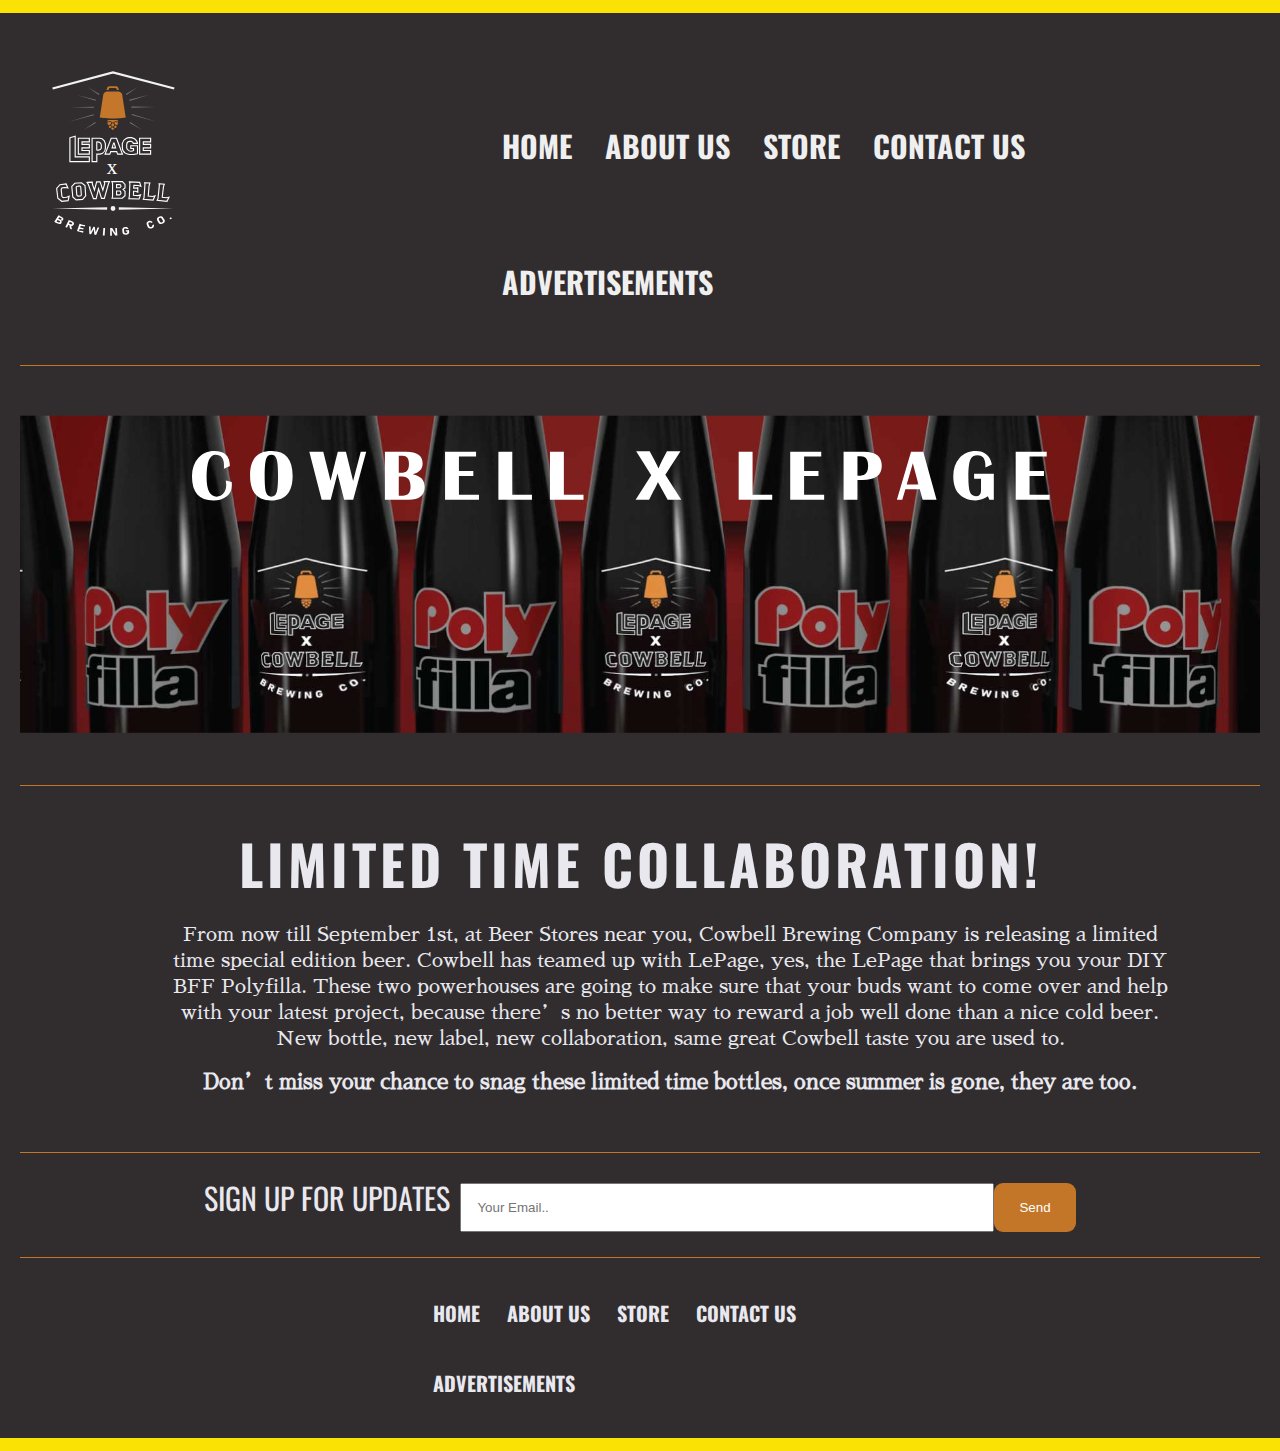
==== commit 4d4016d7: "cleaning up code" ====
--- a/index.html
+++ b/index.html
@@ -35,16 +35,18 @@
 
             <button id="button"></button> 
                 <div id="burgerCon">
+                    <h2 class="hidden">Mobile Nav</h2>
                 <ul id="menu">
-                <li class="menuText"><a href="index.html">HOME</a></li>
-                <li class="menuText"><a href="about.html">ABOUT US</a></li>
-                <li class="menuText"><a href="shop.html">STORE</a></li>
-                <li class="menuText"><a href="contact.html">CONTACT US</a></li>
-                <li class="menuText"><a href="ad-page.html">ADVERTISEMENTS</a></li>
+                <li><a href="index.html">HOME</a></li>
+                <li><a href="about.html">ABOUT US</a></li>
+                <li><a href="shop.html">STORE</a></li>
+                <li><a href="contact.html">CONTACT US</a></li>
+                <li><a href="ad-page.html">ADVERTISEMENTS</a></li>
                 </ul>
-                </div>    
+                </div>     
         </nav>
 		</header>
+
 	<!--Header End-->
 
 
@@ -65,7 +67,7 @@
         <section>
           <h2 class="hidden">Email box</h2>
             <form action="form.php" method="post" name="Email" class="signUp">
-                <label for="Email" id="updateText">SIGN UP FOR UPDATES</label>
+                <label id="updateText">SIGN UP FOR UPDATES</label>
                 <input type="text" id="updateBox" name="Email" placeholder="Your Email..">
                 <input type="submit" name="submit" value="Send" id="sendButtonHome">
             </form>
@@ -77,8 +79,9 @@
         <!--Footer Start-->
 
         <footer id="footer">
-            <h2 class="hidden">Bottom Nav</h2>
-            <nav id="footerNav">
+            
+        <nav id="footerNav">
+            <h2 class="hidden">Bottom Nav</h2>   
             <ul>
             <li class="navtextFooter"><a href="index.html">HOME</a></li>
             <li class="navtextFooter"><a href="About.html">ABOUT US</a></li>
@@ -88,6 +91,7 @@
             </ul>      
         </nav>
         </footer>
+
         <!--Footer End-->
 
 	</div>
--- a/css/main.css
+++ b/css/main.css
@@ -13,10 +13,10 @@
 }
 
 body {
-	font-family: Helvetica, Arial, sans-serif;
+	background-color: #312d2e;
+	font-family: Sawarabi Mincho, Helvetica, sans-serif;
 	font-size: 12px;
-	color: #333;
-	background-color: #312d2e;
+
 }
 
 img, embed, object, video {
@@ -43,10 +43,6 @@
 	padding-top: 20px;
 	padding-left: 20px;
 	width: 170px;
-}
-
-#mainNav {
-	
 }
 
 #menu {
@@ -62,11 +58,6 @@
     font-weight: bold;
 }
 
-#menuText {
-   
-}
-
-
 #burgerCon {
 	margin-top: 20px;
 	display: none;
@@ -160,7 +151,6 @@
   	padding-top: 0px;
   	padding-bottom: 0px;
 	border-bottom: solid 1px #C37628;
-	/*border-top: solid 1px #C37628;*/
 }
 
 
@@ -185,12 +175,50 @@
 
 #text2 {
 	padding-top: 10px;
-	padding-bottom: 70px;
+	padding-bottom: 30px;
 	text-align: center;
 	font-size: 21px;
 	font-weight: bold;
 	font-family: Sawarabi Mincho, Helvetica, sans-serif;
 	color: #e8e8ee;
+}
+
+.signUp {
+	display: flex;
+	justify-content: center;
+	position: relative;
+	border-top: solid 1px #C37628;
+	padding-top: 30px;
+	padding-bottom: 25px;
+	border-bottom: solid 1px #C37628;
+}
+
+#updateText {
+	font-size: 30px;
+	color: #e8e8ee;
+	padding-right: 10px;
+	font-family: Oswald, Helvetica, sans-serif;
+	justify-content: center;
+}
+
+#updateBox {
+	padding: 15px;
+	width: 500px;
+}
+
+#sendButtonHome {
+  background-color: #C37628;
+  color: white;
+  padding: 17px 25px;
+  border: none;
+  border-radius: 9px;
+  cursor: pointer;
+  transition: all .2s linear;
+}
+
+#sendButtonHome:hover {
+  border-radius: 13px;
+  background-color: #a9641e;
 }
 
 /*HomePage End*/
@@ -366,6 +394,11 @@
 	margin-bottom: 10px;
 }
 
+#line2 {
+	border-bottom: solid 1px #c37628;
+	padding: 15px;
+}
+
 /*Contact End*/
 
 
@@ -381,14 +414,10 @@
 
 .adsImg {
 	padding-bottom: 10px;
-}
-
-
+	padding-left: 15px;
+}
 
 /*Ads Page End*/
-
-
-
 
 
 /*---------------------------------------------Footer---------------------------------------------*/
@@ -399,10 +428,6 @@
 	display: flex;
 	flex-direction: row;
   	justify-content: flex-start;
-}
-
-#footerNav {
-
 }
 
 .navtextFooter {
@@ -511,7 +536,7 @@
 
 	#mainNav button {
 	display: none;
-}
+	}
 
 	#mainNav button.expanded {
 		display: none;
@@ -535,9 +560,10 @@
 
 
 #title {
-	padding-top: 70px;
-	text-align: center;
-	font-size: 50px;
+	padding-top: 50px;
+	text-align: center;
+	letter-spacing: 4px;
+	font-size: 55px;
 	font-weight: bold;
 	font-family: Oswald, Helvetica, sans-serif;
 	color: #e8e8ee;
@@ -565,7 +591,7 @@
 	width: 1000px;
 	padding-left: 183px;
 	padding-top: 10px;
-	padding-bottom: 70px;
+	padding-bottom: 60px;
 	text-align: center;
 	font-size: 21px;
 	font-weight: bold;
@@ -577,7 +603,6 @@
 	border-top: solid 1px #C37628;
 	padding-top: 30px;
 	padding-bottom: 25px;
-	padding-left: 200px;
 	border-bottom: solid 1px #C37628;
 }
 
@@ -608,7 +633,6 @@
   border-radius: 13px;
   background-color: #a9641e;
 }
-
 
 /*Homepage End*/
 
@@ -664,7 +688,6 @@
 .video {
 	justify-content: center;
 	position: relative;
-	width: 100%;
 	padding-top: 30px;
 	padding-bottom: 30px;
 	border-bottom: solid 1px #C37628;
@@ -775,6 +798,7 @@
 #adsBottom {
 	padding-left: 60px;
 	padding-right: 60px;
+	padding-bottom: 10px;
     display: flex;
     flex-direction: row;
     justify-content: space-between;
@@ -787,25 +811,13 @@
 	margin: 10px;
 }
 
-#line2 {
-	border-bottom: solid 1px width: 900px #c37628;
-	padding: 30px;
-}
-
 /*Ads Page End*/
 
 
-
-
-
-
-
-
-
     /*---------------------------------------------Footer---------------------------------------------*/
 
 #footer {
-	margin-top: 20px;
+	margin-top: 0px;
 	padding-bottom: 40px;
 	display: flex;
 	flex-direction: row;
@@ -813,15 +825,9 @@
 }
 
 #footerNav {
-	margin-left: 385px;
+	margin-left: 400px;
 	width: 520px;
 }
-
-#footerNavAds {
-	margin-left: 485px;
-	width: 520px;
-}
-
 
 .navtextFooter {
     text-align:center;
@@ -830,15 +836,14 @@
     padding: 5px; 
     margin-left: 8px;
     margin-right: 5px;
-    margin-top: 50px;
+    margin-top: 40px;
     font-size: 20px;
     font-family: Oswald, Helvetica, sans-serif;
     font-weight: bold;
 }
 
-/*Footer End*/
-
-
-
-
-
+.footerLine {
+	border-top: solid 1px #C37628;
+}
+
+/*Footer End*/